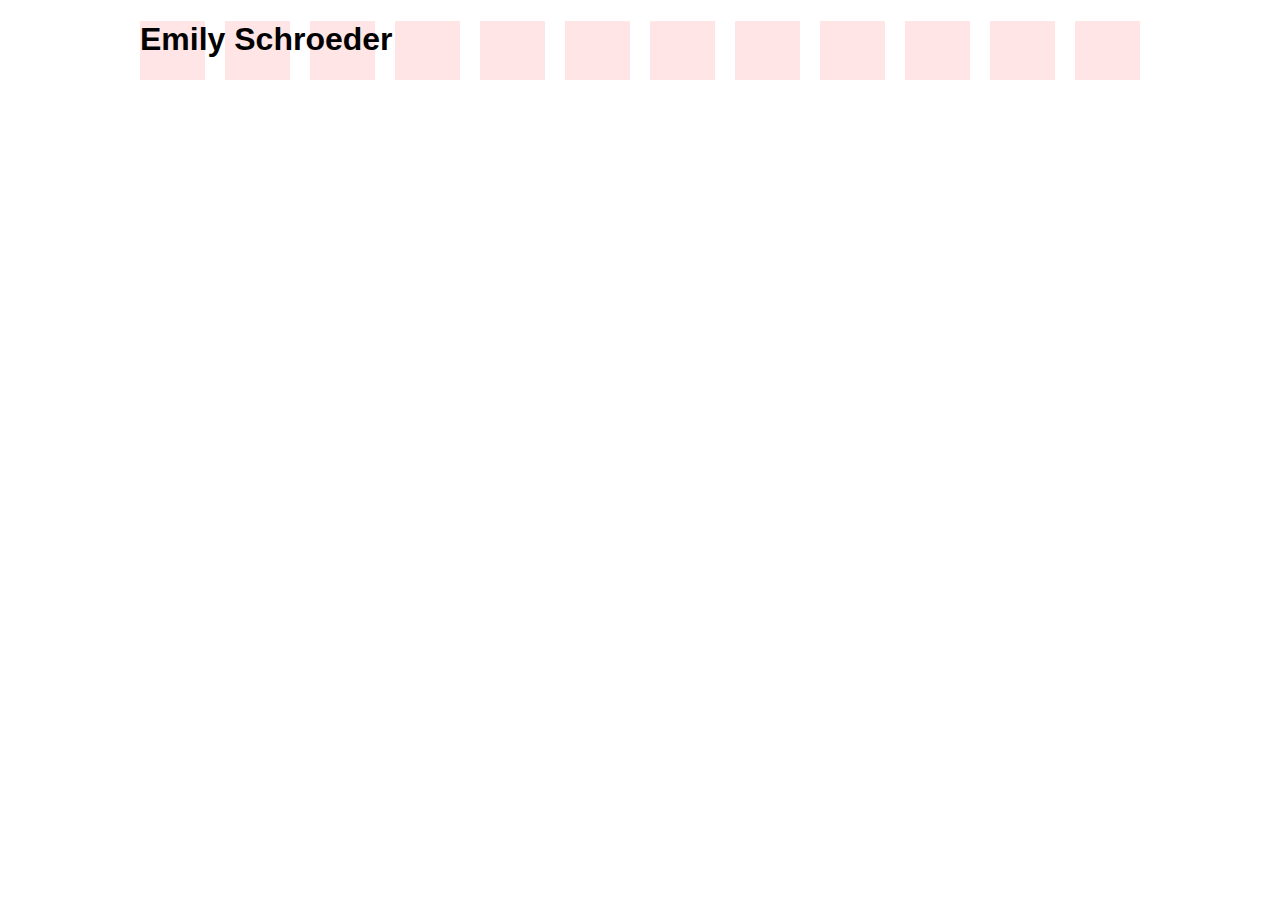
==== index.html @ 4959b9e2 "Version 0" ====
<!doctype html>
<html lang="en">
<head>
  <meta charset="UTF-8" />
  <title>Emily Schroeder</title>
	
 <link rel="icon" href="favicon.ico">	
 
  <link rel="stylesheet" href="css/normalize.css">
  <link rel="stylesheet" href="css/grid.css">				
  <link rel="stylesheet" href="css/styles.css">	
	
</head>
<body>
	
	<div class="container showgrid">
		
		<!-- Your Content -->
		<h1>Emily Schroeder</h1>

		<!-- Clearfix -->
		<div class="clear"></div>

	</div>
	
  
</body>
</html>
---- css/grid.css ----
/*
 Width: 1000px
 # Columns : 12 
 Column width: 65px
 Gutter : 20px 

 */
.grid_1 { width: 65px; }
.grid_2 { width: 150px; }
.grid_3 { width: 235px; }
.grid_4 { width: 320px; }
.grid_5 { width: 405px; }
.grid_6 { width: 490px; }
.grid_7 { width: 575px; }
.grid_8 { width: 660px; }
.grid_9 { width: 745px; }
.grid_10 { width: 830px; }
.grid_11 { width: 915px; }
.grid_12 { width: 1000px; }

.grid_1,
.grid_2,
.grid_3,
.grid_4,
.grid_5,
.grid_6,
.grid_7,
.grid_8,
.grid_9,
.grid_10,
.grid_11,
.grid_12 {
	margin: 0 20px 10px 0;
	float: left;
	display: block;
}

.alpha{margin-left:0px;}
.omega{margin-right:0px;}

.container{
	width: 1000px; 
	margin: auto;
}



.clear{clear:both;display:block;overflow:hidden;visibility:hidden;width:0;height:0}.clearfix:after{clear:both;content:' ';display:block;font-size:0;line-height:0;visibility:hidden;width:0;height:0}* html .clearfix,*:first-child+html .clearfix{zoom:1}
---- css/styles.css ----
/* Your Website Styles */


/* Show Grid */
.showgrid {
	background: url("../img/grid-bg.png") repeat-y;
}
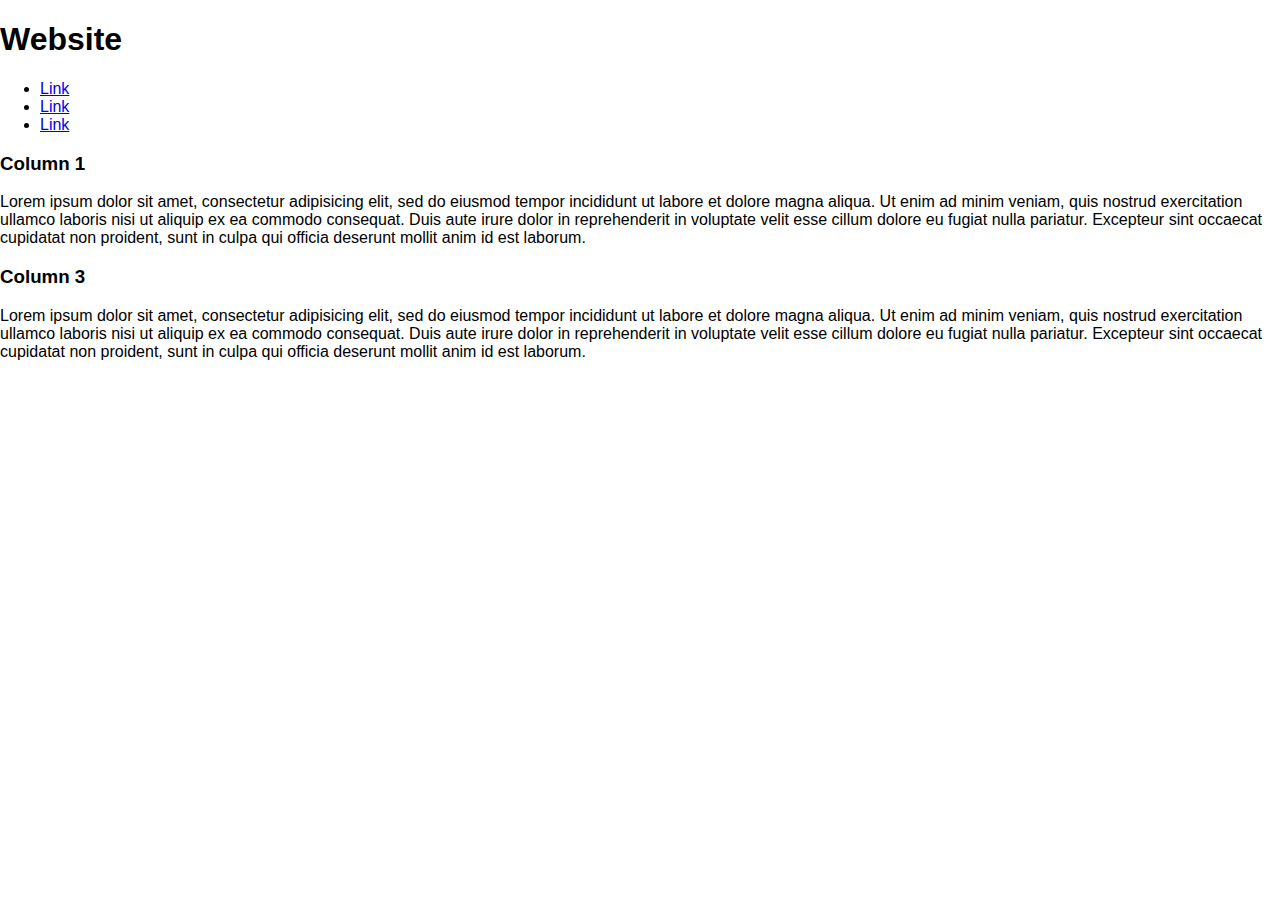
==== commit 5c6c288a: "Version" ====
--- a/index.html
+++ b/index.html
@@ -7,21 +7,67 @@
  <link rel="icon" href="favicon.ico">	
  
   <link rel="stylesheet" href="css/normalize.css">
-  <link rel="stylesheet" href="css/grid.css">				
+  <link rel="stylesheet" href="css/gridpak.css">				
   <link rel="stylesheet" href="css/styles.css">	
 	
 </head>
 <body>
+
+	<div class="page"></div>
 	
-	<div class="container showgrid">
-		
-		<!-- Your Content -->
-		<h1>Emily Schroeder</h1>
+<!-- Header -->
+<div class="row"></div>
 
-		<!-- Clearfix -->
-		<div class="clear"></div>
+<header class="col">
+<h1>Website</h1>
+</header>
 
-	</div>
+<nav class="col">
+<ul>
+<li><a href="#">Link</a></li>
+<li><a href="#">Link</a></li>
+<li><a href="#">Link</a></li>
+</ul>
+</nav>
+
+<!-- Content -->
+<div class="row"></div>
+
+<article class="span_6 col">
+<h3>Column 1</h3>
+<p>
+Lorem ipsum dolor sit amet, consectetur adipisicing elit, sed do eiusmod
+tempor incididunt ut labore et dolore magna aliqua. Ut enim ad minim veniam,
+quis nostrud exercitation ullamco laboris nisi ut aliquip ex ea commodo
+consequat. Duis aute irure dolor in reprehenderit in voluptate velit esse
+cillum dolore eu fugiat nulla pariatur. Excepteur sint occaecat cupidatat non
+proident, sunt in culpa qui officia deserunt mollit anim id est laborum.
+</p>
+
+<h3>Column 3</h3>
+
+<p>Lorem ipsum dolor sit amet, consectetur adipisicing elit, sed do eiusmod
+tempor incididunt ut labore et dolore magna aliqua. Ut enim ad minim veniam,
+quis nostrud exercitation ullamco laboris nisi ut aliquip ex ea commodo
+consequat. Duis aute irure dolor in reprehenderit in voluptate velit esse
+cillum dolore eu fugiat nulla pariatur. Excepteur sint occaecat cupidatat non
+proident, sunt in culpa qui officia deserunt mollit anim id est laborum.
+</p>
+
+
+
+
+
+</article>
+
+<!-- Footer -->
+<div class="row"></div>
+
+
+
+
+
+
 	
   
 </body>
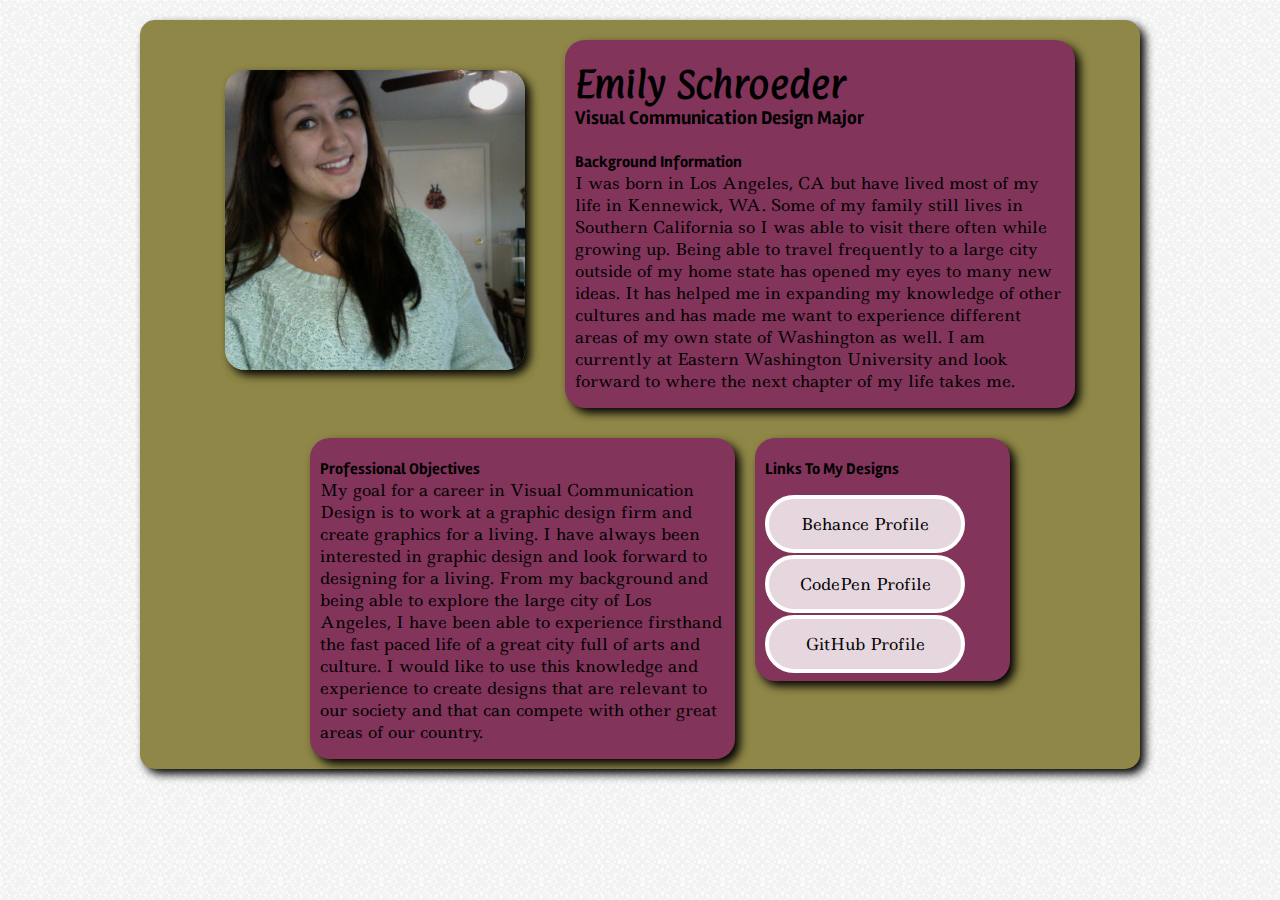
==== commit 65d23c0d: "Added Info From P1-Bio" ====
--- a/index.html
+++ b/index.html
@@ -4,71 +4,88 @@
   <meta charset="UTF-8" />
   <title>Emily Schroeder</title>
 	
- <link rel="icon" href="favicon.ico">	
- 
   <link rel="stylesheet" href="css/normalize.css">
-  <link rel="stylesheet" href="css/gridpak.css">				
+  <link href='http://fonts.googleapis.com/css?family=Paprika' rel='stylesheet' type='text/css'>
+  <link href='http://fonts.googleapis.com/css?family=Rambla' rel='stylesheet' type='text/css'>
+  <link href='http://fonts.googleapis.com/css?family=Ledger' rel='stylesheet' type='text/css'>
+  <link rel="stylesheet" href="css/grid.css">				
   <link rel="stylesheet" href="css/styles.css">	
 	
 </head>
-<body>
+<body background="img/light_grey.png">
 
-	<div class="page"></div>
+
+		
+
 	
-<!-- Header -->
-<div class="row"></div>
+			<div class="container">
 
-<header class="col">
-<h1>Website</h1>
-</header>
 
-<nav class="col">
+		
+
+		<!-- Pic -->
+		<div class="grid_1"></div>
+		<div class="grid_4">
+		<img src="img/pic.jpg" alt="Imgur">
+			</div>
+		
+		<!-- Intro -->
+
+		<div class="grid_6 omega">
+		<h1>Emily Schroeder</h1>
+		<h3>Visual Communication Design Major</h3>
+		<h4>Background Information</h4>
+		<p>I was born in Los Angeles, CA but have lived most of my life in Kennewick, WA. Some of my family still lives in Southern California so I was able to visit there often while growing up. Being able to travel frequently to a large city outside of my home state has opened my eyes to many new ideas. It has helped me in expanding my knowledge of other cultures and has made me want to experience different areas of my own state of Washington as well. I am currently at Eastern Washington University and look forward to where the next chapter of my life takes me.</p>
+			</div>
+
+			<div class="grid_12">
+
+			<!-- OBJECTIVES -->
+			<div class="grid_2 alpha"></div>
+			<div class="grid_5">
+<h4>Professional Objectives</h4>
+<p>My goal for a career in Visual Communication Design is to work at a graphic design firm and create graphics for a living. I have always been interested in graphic design and look forward to designing for a living. From my background and being able to explore the large city of Los Angeles, I have been able to experience firsthand the fast paced life of a great city full of arts and culture. I would like to use this knowledge and experience to create designs that are relevant to our society and that can compete with other great areas of our country. </p>
+			
+			</div>
+
+
+			<!-- LINKS -->
+			<div class="grid_3">
+
+<h4>Links To My Designs</h4>
+
 <ul>
-<li><a href="#">Link</a></li>
-<li><a href="#">Link</a></li>
-<li><a href="#">Link</a></li>
-</ul>
-</nav>
+<li><a href="https://www.behance.net/emschroeder">Behance Profile</a></li>
+<li><a href="http://codepen.io/emschroeder/">CodePen Profile</a></li>
+<li><a href="http://github.com/emschroeder">GitHub Profile</a></li></ul>
 
-<!-- Content -->
-<div class="row"></div>
+			</div>
 
-<article class="span_6 col">
-<h3>Column 1</h3>
-<p>
-Lorem ipsum dolor sit amet, consectetur adipisicing elit, sed do eiusmod
-tempor incididunt ut labore et dolore magna aliqua. Ut enim ad minim veniam,
-quis nostrud exercitation ullamco laboris nisi ut aliquip ex ea commodo
-consequat. Duis aute irure dolor in reprehenderit in voluptate velit esse
-cillum dolore eu fugiat nulla pariatur. Excepteur sint occaecat cupidatat non
-proident, sunt in culpa qui officia deserunt mollit anim id est laborum.
-</p>
+			<div class="grid_2"></div>
 
-<h3>Column 3</h3>
+			</div> <!-- div with class of 12 at top -->
 
-<p>Lorem ipsum dolor sit amet, consectetur adipisicing elit, sed do eiusmod
-tempor incididunt ut labore et dolore magna aliqua. Ut enim ad minim veniam,
-quis nostrud exercitation ullamco laboris nisi ut aliquip ex ea commodo
-consequat. Duis aute irure dolor in reprehenderit in voluptate velit esse
-cillum dolore eu fugiat nulla pariatur. Excepteur sint occaecat cupidatat non
-proident, sunt in culpa qui officia deserunt mollit anim id est laborum.
-</p>
+<!-- Clearfix -->
+		<div class="clear"></div>
 
 
 
+<div class
 
 
-</article>
+		</div> 
+		<!-- for div with class bg -->
 
-<!-- Footer -->
-<div class="row"></div>
-
-
+		
 
 
 
 
 	
+	
   
 </body>
-</html>
+
+
+
+</html>--- a/css/grid.css
+++ b/css/grid.css
@@ -0,0 +1,48 @@
+/*
+ Width: 1000px
+ # Columns : 12 
+ Column width: 65px
+ Gutter : 20px 
+
+ */
+.grid_1 { width: 65px; }
+.grid_2 { width: 150px; }
+.grid_3 { width: 235px; }
+.grid_4 { width: 320px; }
+.grid_5 { width: 405px; }
+.grid_6 { width: 490px; }
+.grid_7 { width: 575px; }
+.grid_8 { width: 660px; }
+.grid_9 { width: 745px; }
+.grid_10 { width: 830px; }
+.grid_11 { width: 915px; }
+.grid_12 { width: 1000px; }
+
+.grid_1,
+.grid_2,
+.grid_3,
+.grid_4,
+.grid_5,
+.grid_6,
+.grid_7,
+.grid_8,
+.grid_9,
+.grid_10,
+.grid_11,
+.grid_12 {
+	margin: 0 20px 10px 0;
+	float: left;
+	display: block;
+}
+
+.alpha{margin-left:0px;}
+.omega{margin-right:0px;}
+
+.container{
+	width: 1000px; 
+	margin: auto;
+}
+
+
+
+.clear{clear:both;display:block;overflow:hidden;visibility:hidden;width:0;height:0}.clearfix:after{clear:both;content:' ';display:block;font-size:0;line-height:0;visibility:hidden;width:0;height:0}* html .clearfix,*:first-child+html .clearfix{zoom:1}--- a/css/styles.css
+++ b/css/styles.css
@@ -1,7 +1,112 @@
 /* Your Website Styles */
+
+.container {
+  background:#8F8747;
+  max-width: 1000px;
+  position: relative;
+  border-radius: 15px;
+  margin-top: 20px;
+  box-shadow: 5px 5px 10px black;
+}
+
+h1 {
+  margin-bottom: 0;
+  font-family: 'Paprika', cursive;
+}
+
+h3, h4 {
+  margin-bottom: 0px;
+  font-family: 'Rambla', sans-serif;
+}
+
+h3 {
+  margin-top: 0;
+}
+
+p {
+  margin-top:0;
+  font-family: 'Ledger', serif;
+}
+
+
+
+
+.grid_5 {
+  background: #82345B;
+  padding: 0 10px 0 10px;
+  border-radius: 20px;
+  margin-bottom: 0;
+  margin-top: 20px;
+  box-shadow: 5px 5px 10px black;
+}
+
+.grid_6 {
+  background: #82345B;
+  padding: 0 10px 0 10px;
+  margin-bottom: 10px;
+  border-radius: 20px;
+  margin-top: 20px;
+  box-shadow: 5px 5px 10px black;
+}
+
+.grid_3 {
+  background: #82345B;
+  padding: 0 10px 0 10px;
+  margin-bottom: 10px;
+  margin-top: 20px;
+  border-radius: 20px;
+  box-shadow: 5px 5px 10px black;
+}
+
+
+
+ul {
+  padding: 0;
+}
+
+li {
+  list-style: none;
+  width: 200px;
+  height: 50px;
+  text-align: center;
+  margin: 10px 10px 10px 0;
+}
+
+a:link,
+a:visited {
+  font-family: 'Ledger', serif;
+  border: 4px solid white;
+  border-radius:30px;
+  color: black;
+  background: rgba(255,255,255, 0.8);
+  display: block;
+  height: 50px;
+  line-height: 50px;
+  text-decoration: none;
+}
+
+a:hover {
+  background: rgba(255,255,255, 0);
+  border-radius: 30px;
+  border: 4px solid white;
+}
+
+
+.grid_4 img {
+  margin-top: 50px;
+  max-width:300px;
+  height:300px;
+  border-radius: 20px;
+  box-shadow: 5px 5px 10px black;
+}
+
+body {
+  background-attachment: fixed;
+}
+
 
 
 /* Show Grid */
 .showgrid {
-	background: url("../img/grid-bg.png") repeat-y;
+  background: url("../img/grid-bg.png") repeat-y;
 }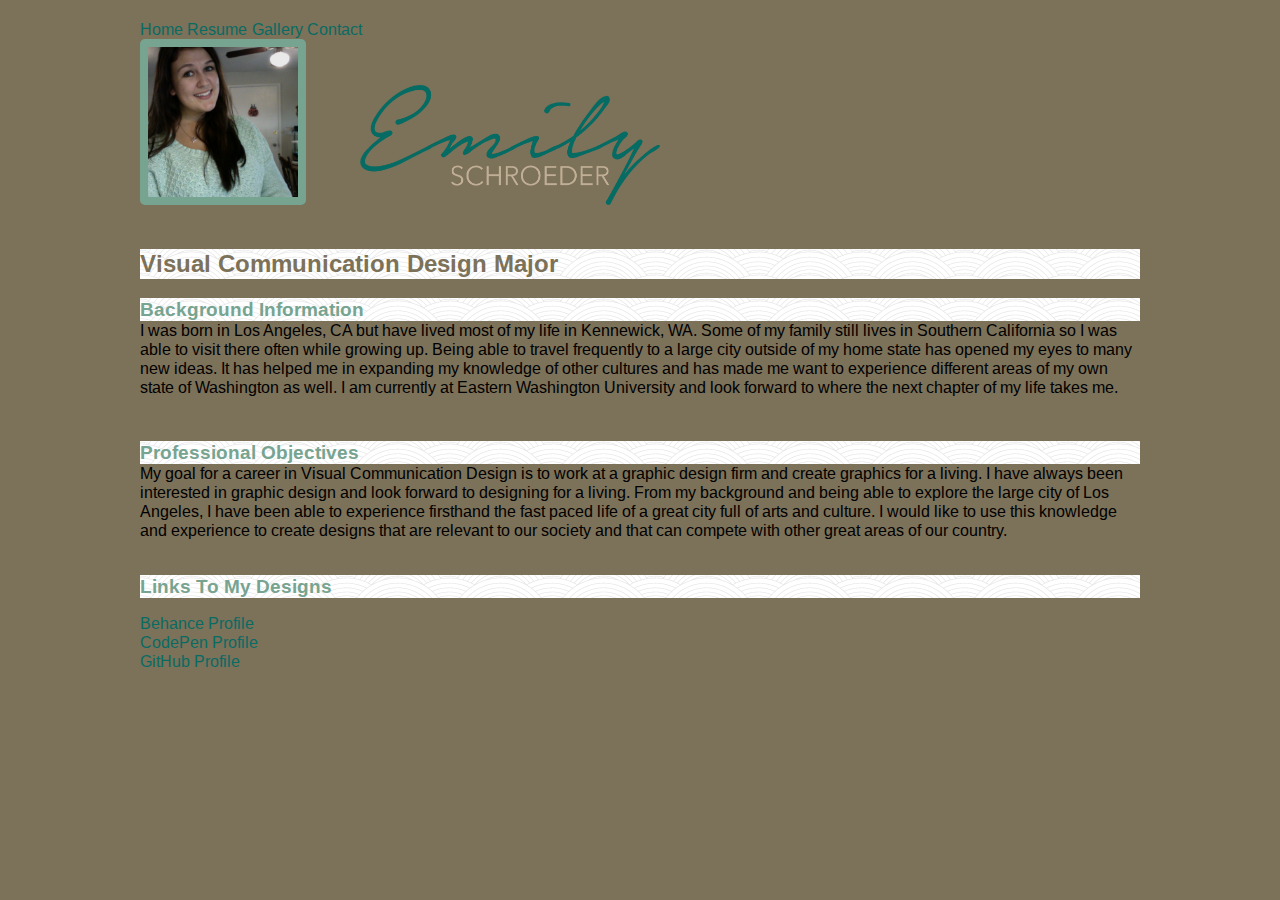
==== commit 5761d8c2: "Added Everything from P1-Bio" ====
--- a/index.html
+++ b/index.html
@@ -5,14 +5,16 @@
   <title>Emily Schroeder</title>
 	
   <link rel="stylesheet" href="css/normalize.css">
-  <link href='http://fonts.googleapis.com/css?family=Paprika' rel='stylesheet' type='text/css'>
-  <link href='http://fonts.googleapis.com/css?family=Rambla' rel='stylesheet' type='text/css'>
-  <link href='http://fonts.googleapis.com/css?family=Ledger' rel='stylesheet' type='text/css'>
+<link href='http://fonts.googleapis.com/css?family=Arimo' rel='stylesheet' type='text/css'>
   <link rel="stylesheet" href="css/grid.css">				
   <link rel="stylesheet" href="css/styles.css">	
 	
 </head>
-<body background="img/light_grey.png">
+
+
+
+
+<body>
 
 
 		
@@ -20,39 +22,50 @@
 	
 			<div class="container">
 
+					<a href="http://emschroeder.github.io/p1-bio">Home</a>
+					<a href="http://emschroeder.github.io/p2-resume">Resume</a>
+					<a href="http://emschroeder.github.io/p4-gallery">Gallery</a>
+					<a href="http://emschroeder.github.io/contact">Contact</a>
+
+
+
+		<div class="grid_12">
+		<img class="profilepic"  src="img/pic.jpg" alt="Imgur">
+
+<img class="logo"  src="img/personal-logo.png" alt="">
+</div>
+
 
 		
 
 		<!-- Pic -->
 		<div class="grid_1"></div>
 		<div class="grid_4">
-		<img src="img/pic.jpg" alt="Imgur">
+
 			</div>
 		
 		<!-- Intro -->
 
-		<div class="grid_6 omega">
-		<h1>Emily Schroeder</h1>
-		<h3>Visual Communication Design Major</h3>
-		<h4>Background Information</h4>
+		<div class="grid_12">
+		<h2>Visual Communication Design Major</h2>
+		<h3>Background Information</h3>
 		<p>I was born in Los Angeles, CA but have lived most of my life in Kennewick, WA. Some of my family still lives in Southern California so I was able to visit there often while growing up. Being able to travel frequently to a large city outside of my home state has opened my eyes to many new ideas. It has helped me in expanding my knowledge of other cultures and has made me want to experience different areas of my own state of Washington as well. I am currently at Eastern Washington University and look forward to where the next chapter of my life takes me.</p>
 			</div>
 
-			<div class="grid_12">
+			
 
 			<!-- OBJECTIVES -->
-			<div class="grid_2 alpha"></div>
-			<div class="grid_5">
-<h4>Professional Objectives</h4>
+			<div class="grid_12">
+<h3>Professional Objectives</h3>
 <p>My goal for a career in Visual Communication Design is to work at a graphic design firm and create graphics for a living. I have always been interested in graphic design and look forward to designing for a living. From my background and being able to explore the large city of Los Angeles, I have been able to experience firsthand the fast paced life of a great city full of arts and culture. I would like to use this knowledge and experience to create designs that are relevant to our society and that can compete with other great areas of our country. </p>
 			
-			</div>
+		
 
 
 			<!-- LINKS -->
-			<div class="grid_3">
+			<div class="grid_12">
 
-<h4>Links To My Designs</h4>
+<h3>Links To My Designs</h3>
 
 <ul>
 <li><a href="https://www.behance.net/emschroeder">Behance Profile</a></li>
--- a/css/styles.css
+++ b/css/styles.css
@@ -1,61 +1,65 @@
 /* Your Website Styles */
 
+body {
+  background: #7C7159;
+}
+
 .container {
-  background:#8F8747;
   max-width: 1000px;
   position: relative;
   border-radius: 15px;
   margin-top: 20px;
-  box-shadow: 5px 5px 10px black;
 }
 
-h1 {
-  margin-bottom: 0;
-  font-family: 'Paprika', cursive;
+.logo {
+  margin-left: 50px;
+  height: 30%;
+  width: 30%;
 }
 
-h3, h4 {
-  margin-bottom: 0px;
-  font-family: 'Rambla', sans-serif;
+h2 {
+  background: url('../img/arches.png');
+  margin-bottom: 0;
+font-family: 'Arimo', sans-serif;
+color: #7C7159;
 }
 
 h3 {
-  margin-top: 0;
+    background: url('../img/arches.png');
+  margin-bottom: 0px;
+font-family: 'Arimo', sans-serif;
+color: #77A490;
 }
+
 
 p {
   margin-top:0;
-  font-family: 'Ledger', serif;
+font-family: 'Arimo', sans-serif;
+color: black;
 }
 
 
 
 
 .grid_5 {
-  background: #82345B;
   padding: 0 10px 0 10px;
   border-radius: 20px;
   margin-bottom: 0;
   margin-top: 20px;
-  box-shadow: 5px 5px 10px black;
 }
 
 .grid_6 {
-  background: #82345B;
   padding: 0 10px 0 10px;
   margin-bottom: 10px;
   border-radius: 20px;
   margin-top: 20px;
-  box-shadow: 5px 5px 10px black;
 }
 
 .grid_3 {
-  background: #82345B;
   padding: 0 10px 0 10px;
   margin-bottom: 10px;
   margin-top: 20px;
   border-radius: 20px;
-  box-shadow: 5px 5px 10px black;
 }
 
 
@@ -66,38 +70,30 @@
 
 li {
   list-style: none;
-  width: 200px;
-  height: 50px;
-  text-align: center;
-  margin: 10px 10px 10px 0;
+  text-align: left;
 }
 
 a:link,
 a:visited {
-  font-family: 'Ledger', serif;
-  border: 4px solid white;
-  border-radius:30px;
-  color: black;
-  background: rgba(255,255,255, 0.8);
-  display: block;
-  height: 50px;
-  line-height: 50px;
+font-family: 'Arimo', sans-serif;
+  color: #086B63;
   text-decoration: none;
+    transition: .25s ease-in-out;
 }
 
 a:hover {
-  background: rgba(255,255,255, 0);
-  border-radius: 30px;
-  border: 4px solid white;
+  color: #77A490;
+  text-decoration: none;
+  transition: .25s ease-in-out;
 }
 
 
-.grid_4 img {
-  margin-top: 50px;
-  max-width:300px;
-  height:300px;
-  border-radius: 20px;
-  box-shadow: 5px 5px 10px black;
+.profilepic {
+  margin: 0px;
+  width: 150px;
+  height:150px;
+  border-radius: 5px;
+  border: 8px solid #77A490;
 }
 
 body {
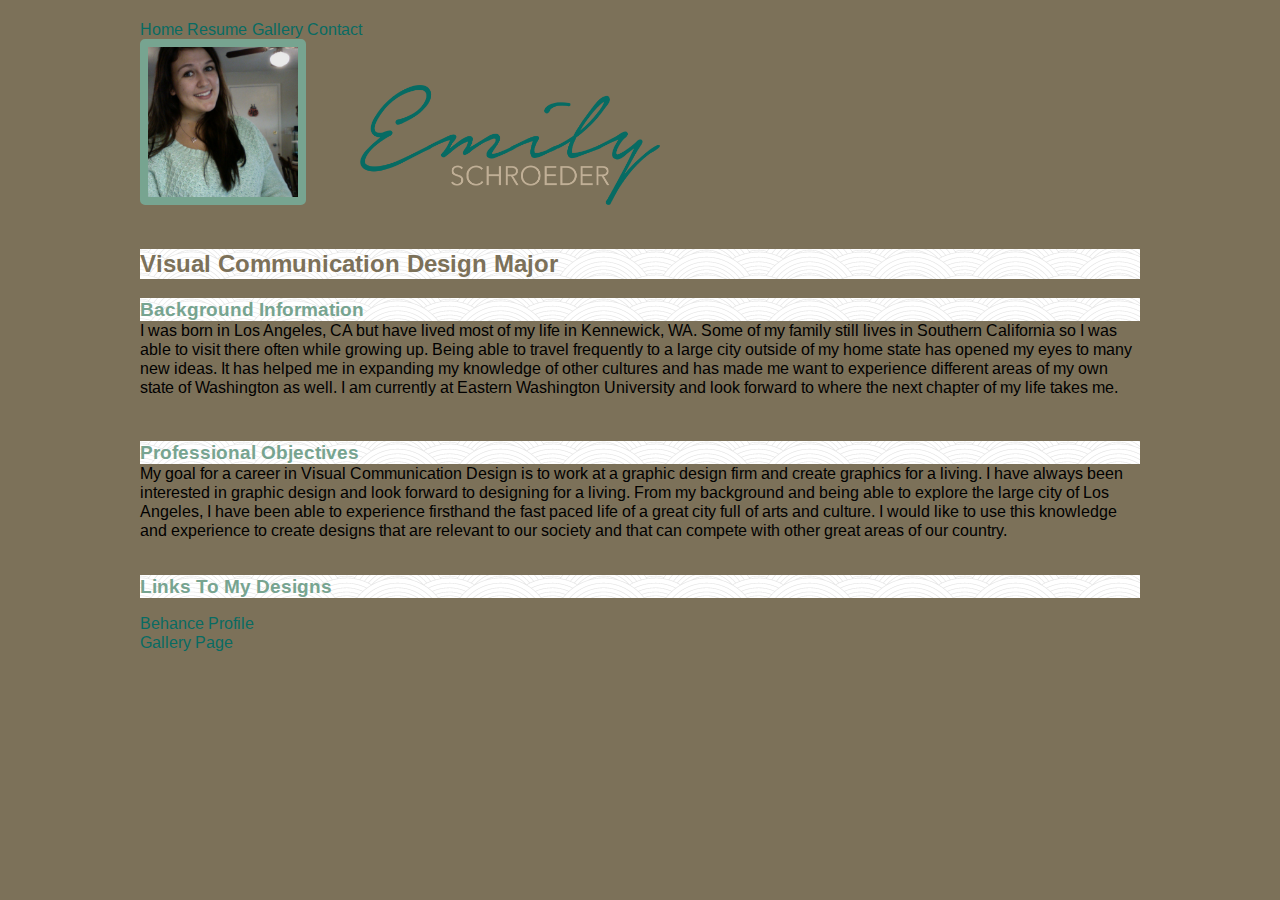
==== commit 037a91fd: "Links Changed" ====
--- a/index.html
+++ b/index.html
@@ -69,8 +69,7 @@
 
 <ul>
 <li><a href="https://www.behance.net/emschroeder">Behance Profile</a></li>
-<li><a href="http://codepen.io/emschroeder/">CodePen Profile</a></li>
-<li><a href="http://github.com/emschroeder">GitHub Profile</a></li></ul>
+<li><a href="http://emschroeder.github.io/p4-gallery">Gallery Page</a>
 
 			</div>
 
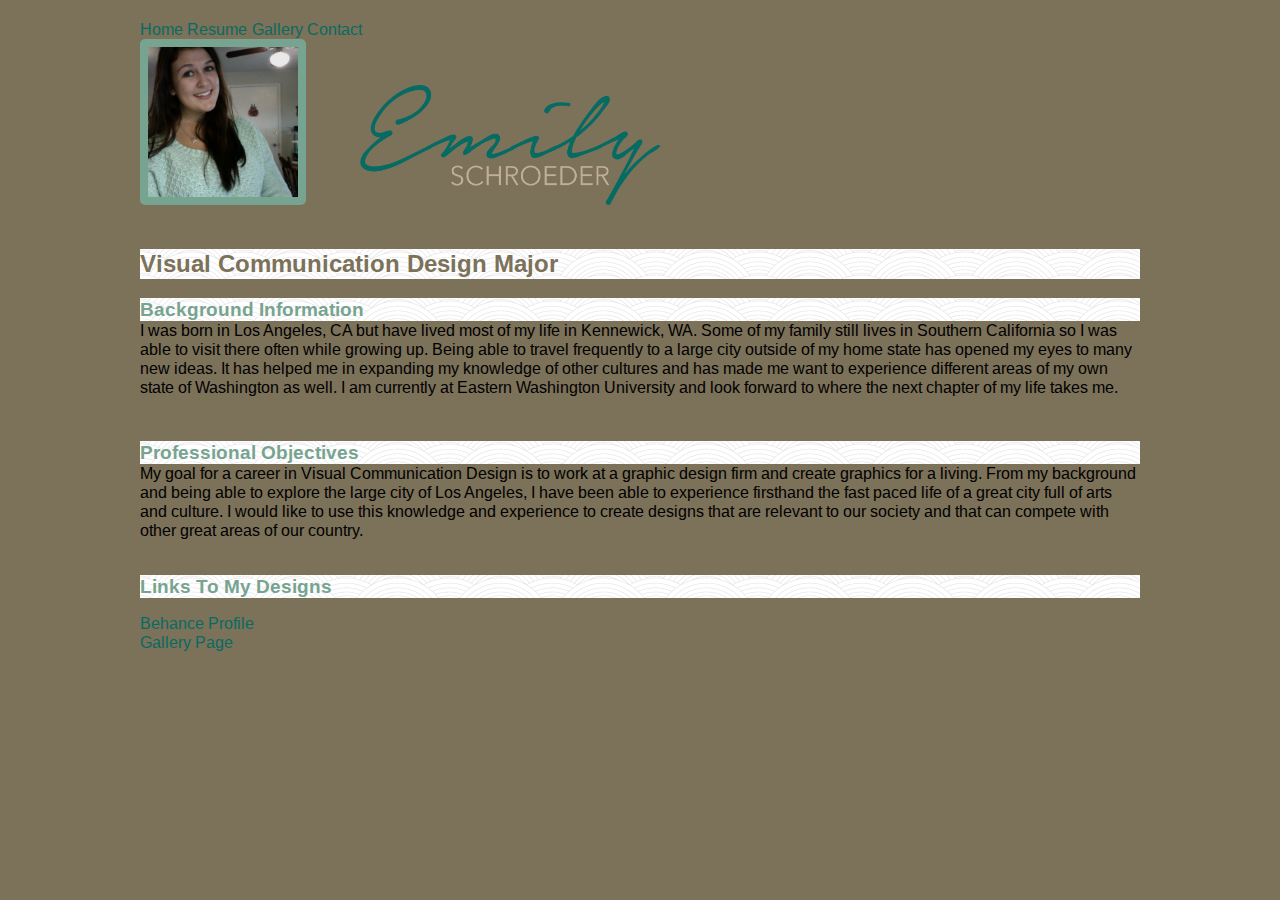
==== commit 62dd356b: "Edited Content" ====
--- a/index.html
+++ b/index.html
@@ -57,7 +57,7 @@
 			<!-- OBJECTIVES -->
 			<div class="grid_12">
 <h3>Professional Objectives</h3>
-<p>My goal for a career in Visual Communication Design is to work at a graphic design firm and create graphics for a living. I have always been interested in graphic design and look forward to designing for a living. From my background and being able to explore the large city of Los Angeles, I have been able to experience firsthand the fast paced life of a great city full of arts and culture. I would like to use this knowledge and experience to create designs that are relevant to our society and that can compete with other great areas of our country. </p>
+<p>My goal for a career in Visual Communication Design is to work at a graphic design firm and create graphics for a living. From my background and being able to explore the large city of Los Angeles, I have been able to experience firsthand the fast paced life of a great city full of arts and culture. I would like to use this knowledge and experience to create designs that are relevant to our society and that can compete with other great areas of our country. </p>
 			
 		
 
